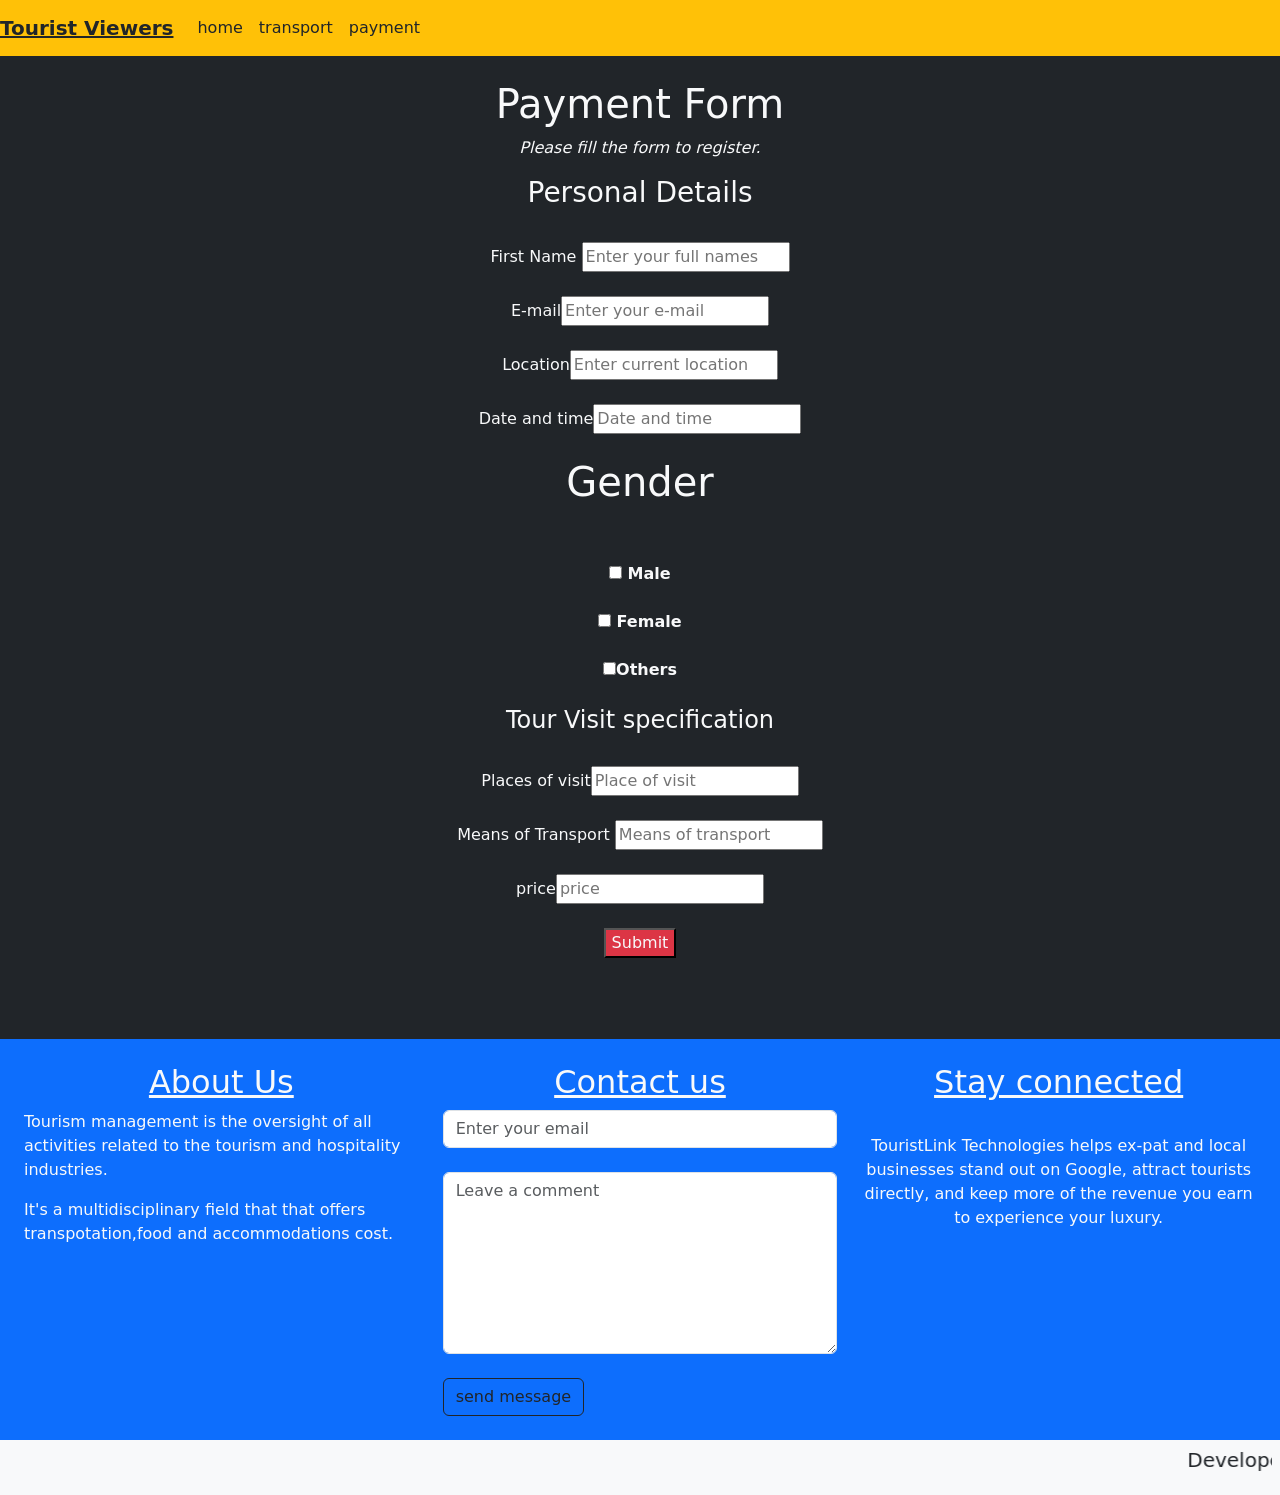
==== payment.html @ a97b270e "initial commit" ====
<!DOCTYPE html>
<html lang="en">
    <!-- head section start here -->
<head>
    <meta charset="UTF-8">
    <meta name="viewport" content="width=device-width, initial-scale=1.0">
    <title>Tourist project</title>
    <link rel="stylesheet" href="css/bootstrap.css">
    <link rel="stylesheet" href="/test/style5.css">
    <script src="js/bootstrap.js"></script>
</head>
<!-- body section start here -->
<body class="bg-dark">
    <section background image="url"(images)>
        <div class="col-md-12">
            <nav class="navbar navbar-expand-md navbar- bg-warning">
                <a href="#" class="navbar-brand">
                    <b><u class="text-dark">Tourist Viewers</u></b>
                </a>
                <!-- collapsable button -->
                 <button class="navbar-toggler" data-bs-target="#navcollapse" data-bs-toggle="collapse">
                    <span class="navbar-toggler-icon"></span>
                 </button>
                 <div class="collapse navbar-collapse" id="navcollapse">
                    <div class="navbar-nav">
                        <a href="home.html" class="nav-link active text-dark">home</a>
                        <a href="transport.html" class="nav-link text-dark">transport</a>
                        <a href="payment.html" class="nav-link text-dark">payment</a>
                    </div>
                 </div>
            </nav>
        </div>
     </section><br>
     <!-- section one ends here -->
     
    <!-- form section start here -->
    <form id="form" class="text-light text-center ">
        <h1>Payment Form</h1>
        <p><i>Please fill the form to register.</i></p>
        <fieldset>
            <h3>Personal Details</h3><br>
        <label >First Name</label>&nbsp;<input type="text" placeholder="Enter your full names"><br><br>
        <label>E-mail</label><input type="email" placeholder="Enter your e-mail"><br><br>
        <label>Location</label><input type="text" placeholder="Enter current location"><br><br>
        <label>Date and time</label><input type="datetime" placeholder="Date and time"><br><br>
        <h1>Gender</h1><br><br>
        <input type="checkbox"> <b>Male</b><br><br>
        <input type="checkbox"> <b>Female</b><br><br>
        <input type="checkbox"><b>Others</b><br><br>

        <h4>Tour Visit specification</h4><br>
        <label>Places of visit</label><input type="text" placeholder="Place of visit"><br><br>
        <label>Means of Transport</label> <input type="text" placeholder="Means of transport"><br><br>
        <label>price</label><input type="text" placeholder="price"><br><br>
        <input type="submit" placeholder="submit" class="bg-danger text-light"><br><br>
        </fieldset>

    </form><br><hr>
    <!-- last section -->
   <section class="row bg-primary p-4" >
            <div class="col-md-4 text-light">
                <h2 class="text-light text-center"><u>About Us</u></h2>
                <p>Tourism management is the oversight of all activities related to the tourism and hospitality industries.</p>
                <p>It's a multidisciplinary field that that offers transpotation,food and accommodations cost.</p>
            </div>
            <div class="col-md-4">
                <h2 class="text-light text-center"><u>Contact us</u></h2>
                <form>
                    <input type="email" placeholder="Enter your email" class="form-control"><br>
                   <textarea cols="7" rows="7" placeholder="Leave a comment" class="form-control"></textarea><br>
                   <input type="submit" value="send message" class="btn btn-outline-dark">
                </form>
            </div>
            <div class="col-md-4">
                <h2 class="text-light text-center"><u>Stay connected</u></h2>
                &nbsp; &nbsp; &nbsp; &nbsp; &nbsp; &nbsp;&nbsp; &nbsp;&nbsp; &nbsp;&nbsp; &nbsp;
                <a href="https://www.facebook.com">
                    <img src="images/fb.png" alt="">
                </a>&nbsp; &nbsp; &nbsp;&nbsp; &nbsp;
                <a href="https://www.instagram.com">
                    <img src="images/in.png" alt="">
                </a>&nbsp; &nbsp; &nbsp;
                <a href="https://www.x.com">
                    <img src="images/x.png" alt="">
                </a><br>
                <p class="text-light text-center">TouristLink Technologies helps ex-pat and local businesses stand out on Google, attract tourists directly, and keep more of the revenue you earn to experience your luxury.</p>

            </div>
         </section>
         <footer class="text-dark bg-light text-center p-2">
            <marquee behavior="" direction=""><h5>Developed by Saprofina. &copy; 2026. All rights reserved</h5></marquee>
       
</body>
</html>
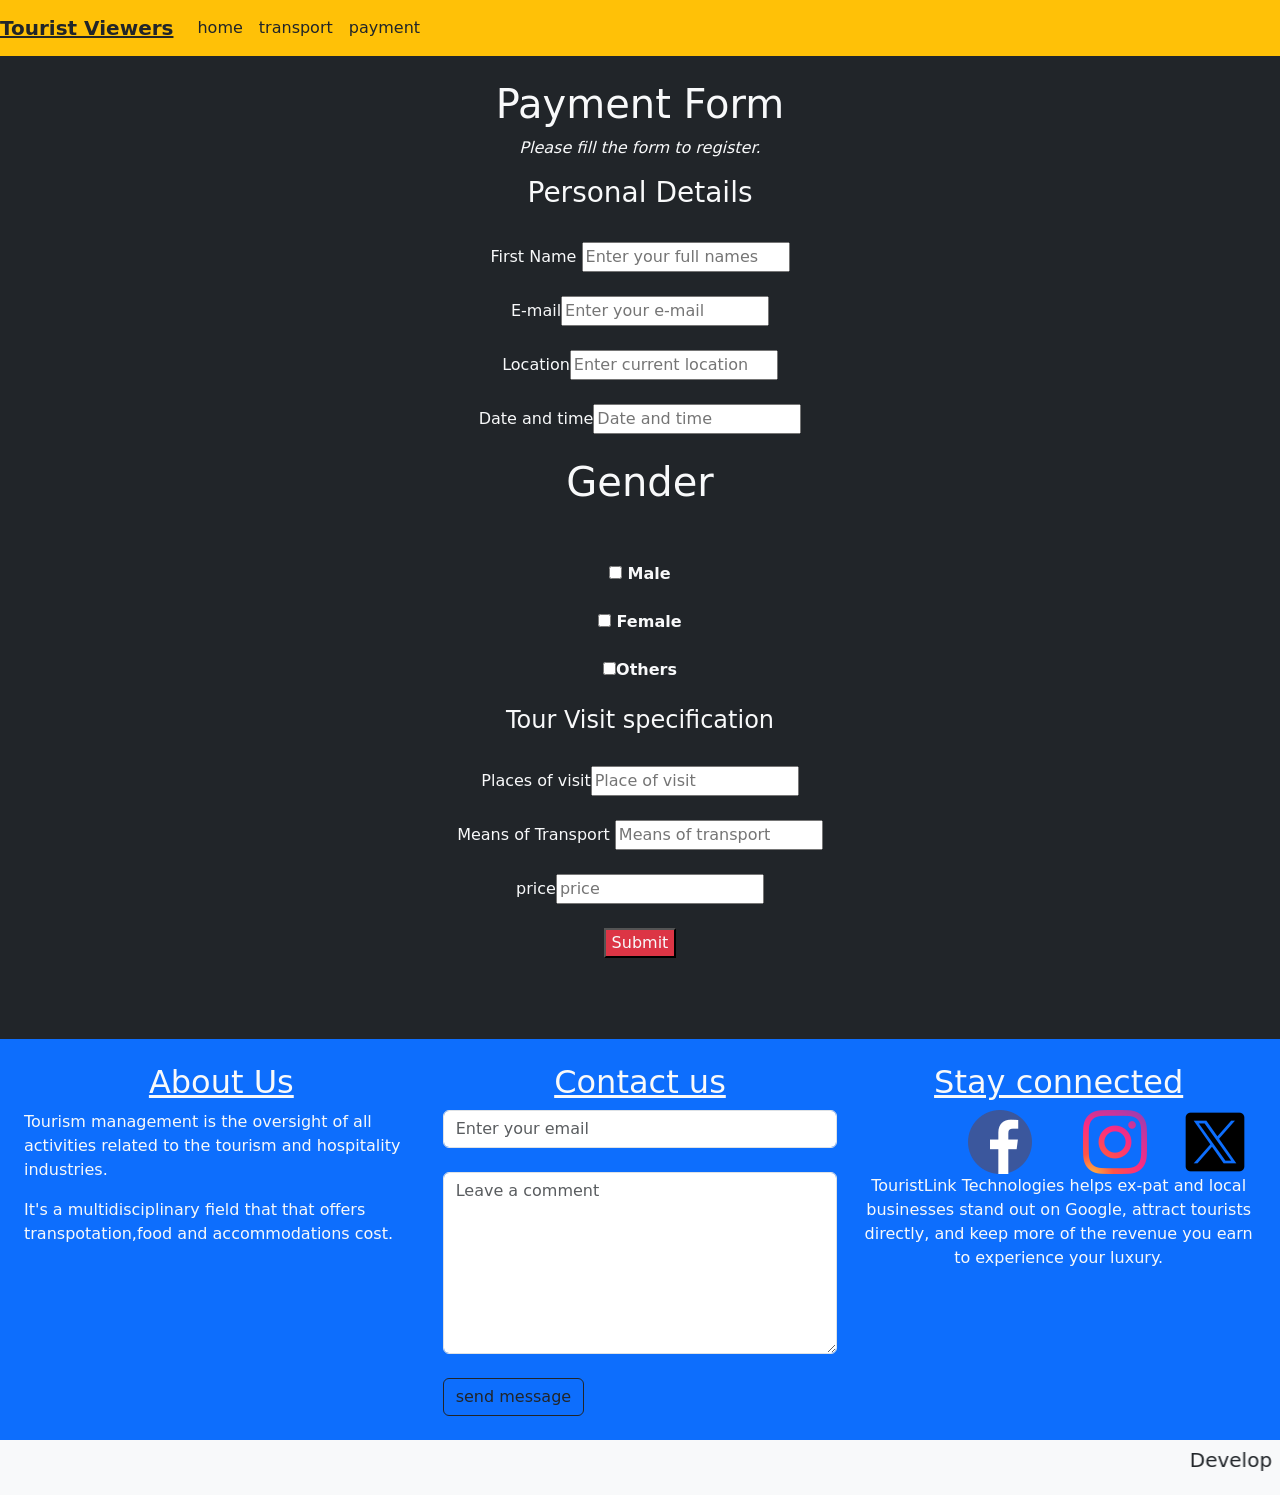
==== commit 89dacf57: "fixed image" ====
--- a/payment.html
+++ b/payment.html
@@ -6,7 +6,7 @@
     <meta name="viewport" content="width=device-width, initial-scale=1.0">
     <title>Tourist project</title>
     <link rel="stylesheet" href="css/bootstrap.css">
-    <link rel="stylesheet" href="/test/style5.css">
+    <link rel="stylesheet" href="test/style5.css">
     <script src="js/bootstrap.js"></script>
 </head>
 <!-- body section start here -->
@@ -23,7 +23,7 @@
                  </button>
                  <div class="collapse navbar-collapse" id="navcollapse">
                     <div class="navbar-nav">
-                        <a href="home.html" class="nav-link active text-dark">home</a>
+                        <a href="index.html" class="nav-link active text-dark">home</a>
                         <a href="transport.html" class="nav-link text-dark">transport</a>
                         <a href="payment.html" class="nav-link text-dark">payment</a>
                     </div>
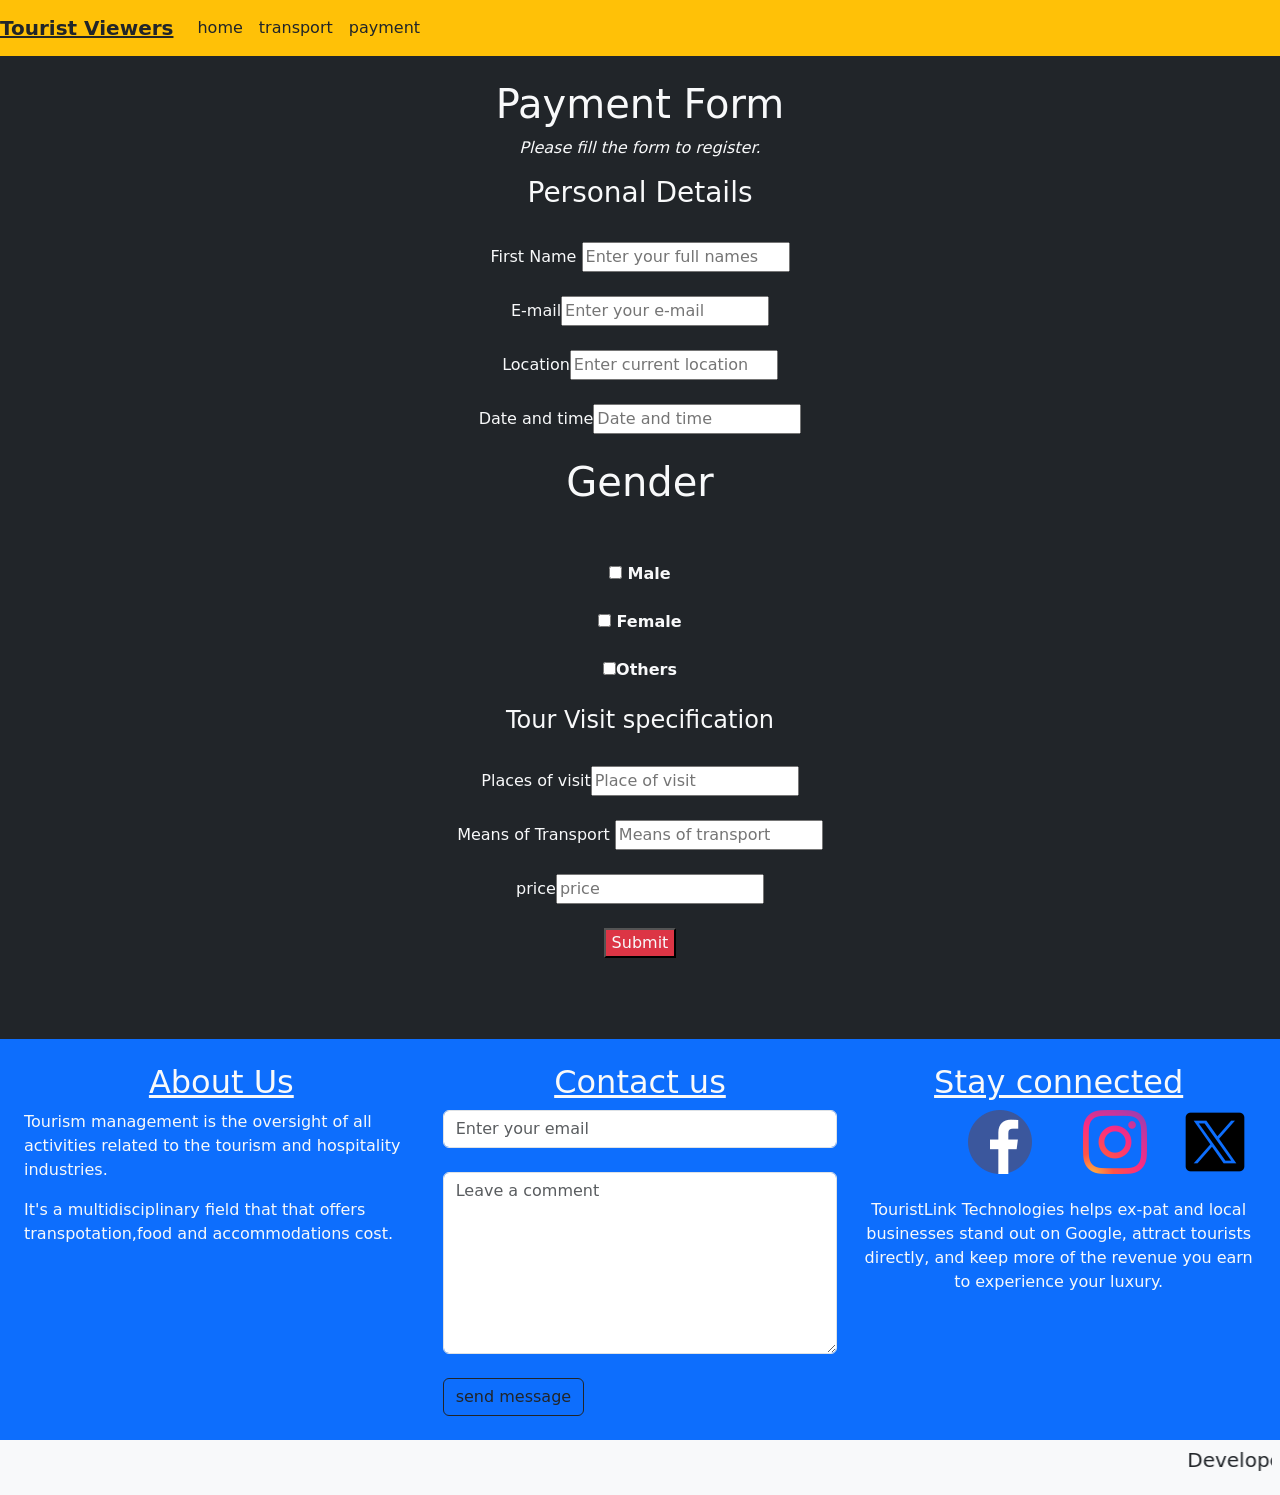
==== commit b9f5b70d: "update" ====
--- a/payment.html
+++ b/payment.html
@@ -82,7 +82,7 @@
                 </a>&nbsp; &nbsp; &nbsp;
                 <a href="https://www.x.com">
                     <img src="images/x.png" alt="">
-                </a><br>
+                </a>&nbsp; &nbsp; &nbsp;
                 <p class="text-light text-center">TouristLink Technologies helps ex-pat and local businesses stand out on Google, attract tourists directly, and keep more of the revenue you earn to experience your luxury.</p>
 
             </div>
